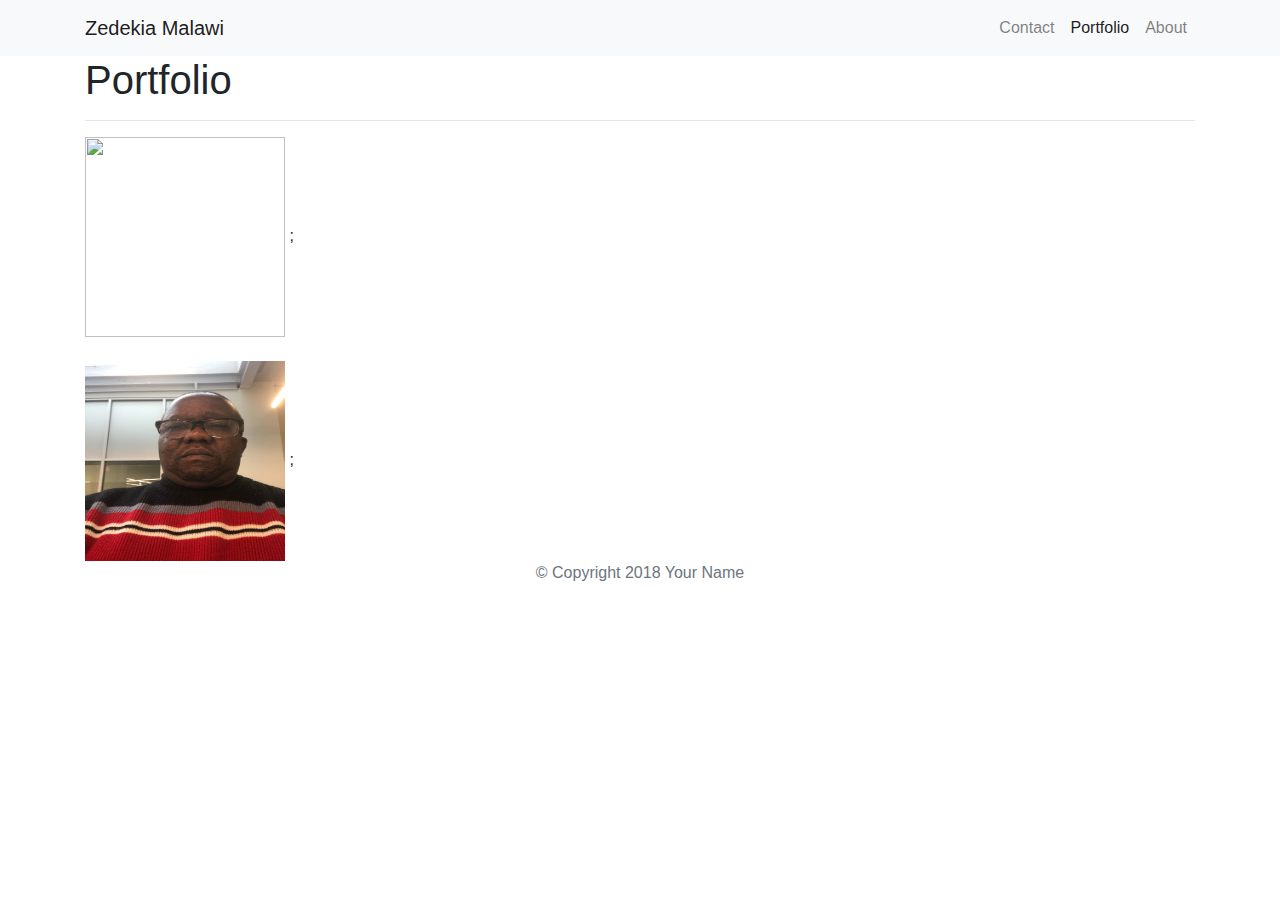
==== portfolio.html @ c365b2ea "updating portfolio" ====
<!DOCTYPE html>
<html lang="en-us">

<head>

    <meta charset="UTF-8">
    <meta name="viewport" content="width=device-width, initial-scale=1.0">
    <meta http-equiv="X-UA-Compatible" content="ie=edge">

    <title>Updated Portfolio</title>


    <link rel="stylesheet" href="https://maxcdn.bootstrapcdn.com/bootstrap/4.0.0/css/bootstrap.min.css">

    <link rel="stylesheet" href="assets/css/style.css" media="screen">

</head>

<body>
    <nav class="navbar navbar-expand-lg navbar-light bg-light">
        <div class="container">

            <a class="navbar-brand" href="index.html" id="logo">Zedekia Malawi</a>
            <button class="navbar-toggler" type="button" data-toggle="collapse" data-target="#navbarTogglerDemo01"
                aria-controls="navbarTogglerDemo01" aria-expanded="false" aria-label="Toggle navigation">
                <span class="navbar-toggler-icon"></span>
            </button>

            <div class="collapse navbar-collapse" id="navbarTogglerDemo01">
                <ul class="navbar-nav ml-auto mt-2 mt-lg-0">
                    <li class="nav-item">
                        <a class="nav-link" href="contact.html">Contact</a>
                    </li>
                    <li class="nav-item active">
                        <a class="nav-link" href="portfolio.html">Portfolio</a>
                    </li>
                    <li class="nav-item">
                        <a class="nav-link" href="index.html">About</a>
                    </li>
                </ul>
            </div>

        </div>

    </nav>


    <div class="container">
        <main class="row">
            <div class="col-md-12">
                <article class="block">
                    <h1 class="block-header">Portfolio</h1>
                    <hr />

                    <a href="https://www.linkedin.com/in/zedekia-malawi-41b558187/">


                        <img class="img-fluid port-image" src="assets/images/linkedin.png" alt=""
                            style="width:200px; height:200px; text-align:center;border:0"> </a>;

                    <div class="row">
                        <div class="col-sm-6 col-md-12 col-lg-6">


                            <a href="https://github.com/malawi02">


                                <img class="img-fluid port-image" src="assets/images/Github.png" alt="">

                        </div>
                    </div>


                    <div class="row">
                        <div class="col-sm-6 col-md-12 col-lg-6">

                            <a
                                href="file:///C:/Users/jatel/classwork1/Updated-Portfolio/assets/images/Zedekia%20PDF%20resume.pdf">


                                <img class="img-fluid port-image" src="assets/images/zedekia pic1.JPG"
                                    alt="Zedekia PDF resume.pdf"
                                    style="width:200px; height:200px; text-align: center;border: 0"> </a>;
                        </div>
                    </div>
                </article>
            </div>
        </main>
    </div>



    <footer class="footer">
        <div class="two-toned-footer-color"></div>
        <p class="text-muted text-muted-footer text-center">
            &copy; Copyright 2018 Your Name
        </p>
    </footer>



    <script type="text/javascript" src="https://cdnjs.cloudflare.com/ajax/libs/jquery/3.2.1/jquery.min.js"></script>


    <script src="https://maxcdn.bootstrapcdn.com/bootstrap/4.0.0/js/bootstrap.min.js"></script>
    </script>

</body>

</html>
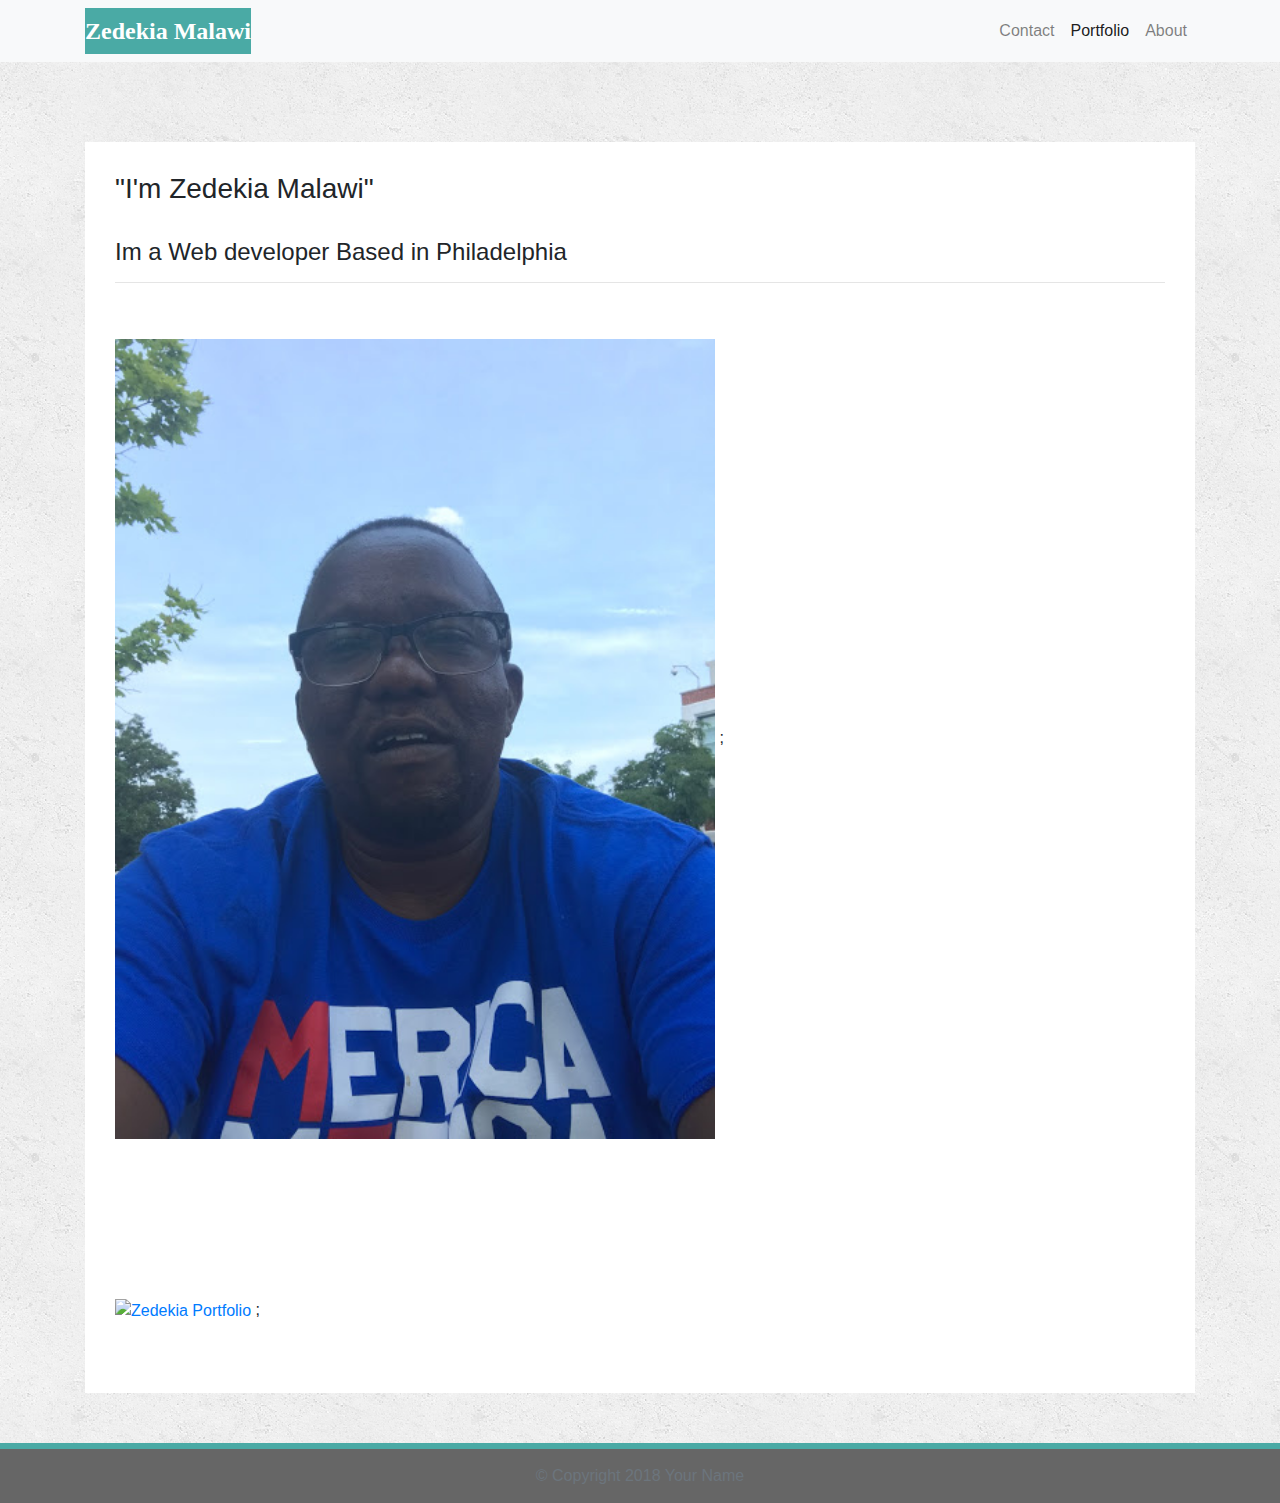
==== commit b9815d6f: "Updated Profile" ====
--- a/portfolio.html
+++ b/portfolio.html
@@ -49,17 +49,19 @@
         <main class="row">
             <div class="col-md-12">
                 <article class="block">
-                    <h1 class="block-header">Portfolio</h1>
+                    <h3>"I'm Zedekia Malawi"</h3> 
+                    <br/>
+                    <h4>Im a Web developer Based in Philadelphia</h4>
                     <hr />
 
                     <a href="https://www.linkedin.com/in/zedekia-malawi-41b558187/">
 
 
-                        <img class="img-fluid port-image" src="assets/images/linkedin.png" alt=""
-                            style="width:200px; height:200px; text-align:center;border:0"> </a>;
+                        <img class="img-fluid port-image" src="assets/images/zede2.JPG" alt=""
+                            style="width:600px; height:800px; text-align:center;border:0"> </a>;
 
                     <div class="row">
-                        <div class="col-sm-6 col-md-12 col-lg-6">
+                        <div class="col-md-12">
 
 
                             <a href="https://github.com/malawi02">
@@ -72,14 +74,16 @@
 
 
                     <div class="row">
-                        <div class="col-sm-6 col-md-12 col-lg-6">
-
-                            <a
-                                href="file:///C:/Users/jatel/classwork1/Updated-Portfolio/assets/images/Zedekia%20PDF%20resume.pdf">
+                        <div class="col-md-12">
 
 
-                                <img class="img-fluid port-image" src="assets/images/zedekia pic1.JPG"
-                                    alt="Zedekia PDF resume.pdf"
+
+                             <a   href="C:\Users\jatel\Desktop/Zedekia PDF Resume.pdf">
+                                
+
+
+                                <img class="img-fluid port-image" src="assets/images/Zedekia PDF Resume.pdf"
+                                    alt="Zedekia Portfolio"
                                     style="width:200px; height:200px; text-align: center;border: 0"> </a>;
                         </div>
                     </div>
--- a/assets/css/style.css
+++ b/assets/css/style.css
@@ -0,0 +1,180 @@
+  body {
+    
+    font-family: Arial, "Helvetica Neue", Helvetica, sans-serif;
+  
+    
+    background-image: url("../images/concrete_seamless.png");
+  }
+  
+  html {
+    
+    position: relative;
+  
+    
+    min-height: 100%;
+  }
+  
+  
+  main {
+    margin: 80px 0;
+  }
+  
+  
+  .block {
+    background-color: #fff;
+  
+    padding: 30px;
+    margin-bottom: 30px;
+  }
+  
+  .block-header {
+    
+    color: #4aaaa5;
+    font-family: Georgia, Times, "Times New Roman", serif;
+    font-weight: bold;
+    text-align: center;
+  }
+  
+  
+  #logo {
+    font-family: Georgia, Times, "Times New Roman", serif;
+  
+    
+    font-size: 24px;
+    font-weight: bold;
+    color: #fff;
+  
+    
+    background: #4aaaa5;
+  }
+  
+  
+  .navbar-default .navbar-nav > li > a:hover {
+    color: #4aaaa5;
+  }
+  
+  .navbar {
+    background: white;
+    border: none;
+  }
+  
+  
+  @media only screen and (max-width: 767px) {
+    .navbar-header {
+      background-color: #4aaaa5;
+    }
+  }
+  
+  
+  
+  
+  .connect-header {
+    
+    font-size: 25px;
+  }
+  
+  .connect-photo {
+    
+    width: 55px;
+    height: 55px;
+  }
+  
+  #images {
+    
+    padding-top: 15px;
+  
+    
+    text-align: center;
+  }
+  
+  
+  
+  
+  .footer {
+    
+    position: absolute;
+    bottom: 0;
+  
+    
+    width: 100%;
+    height: 60px;
+  
+    
+    background-color: #666;
+  }
+  
+  .text-muted-footer {
+    
+    margin-top: 15px;
+  
+    
+    color: #fff;
+  }
+  
+  .two-toned-footer-color {
+    
+    height: 6px;
+    padding-top: 3px;
+  
+    
+    background-color: #4aaaa5;
+  }
+  
+  
+  .about-me-header {
+   
+    margin-bottom: 33px;
+    font-family: Georgia, Times, "Times New Roman", serif;
+  
+   
+    font-size: 32px;
+    font-weight: bold;
+    color: #4aaaa5;
+  }
+  
+  #about-image {
+   
+    float: left;
+  
+   
+    width: 200px;
+    margin: 0 20px 10px 0;
+ 
+  }
+  
+ 
+  .img-fluid  {
+    margin: 40px auto;
+    text-align: center;
+    
+  }
+ 
+  
+  
+  
+  .form-control {
+    
+    border-radius: 0;
+  
+    
+    min-width: 100%;
+    max-width: 100%;
+  }
+  
+  .submit-btn {
+    
+    padding: 15px 30px;
+    font-size: 16px;
+    font-weight: lighter;
+  
+    
+    color: #fff;
+  
+   
+    background-color: #4aaaa5;
+    border: 0;
+  }
+  
+  .submit-btn:hover {
+    opacity: .7;
+  }